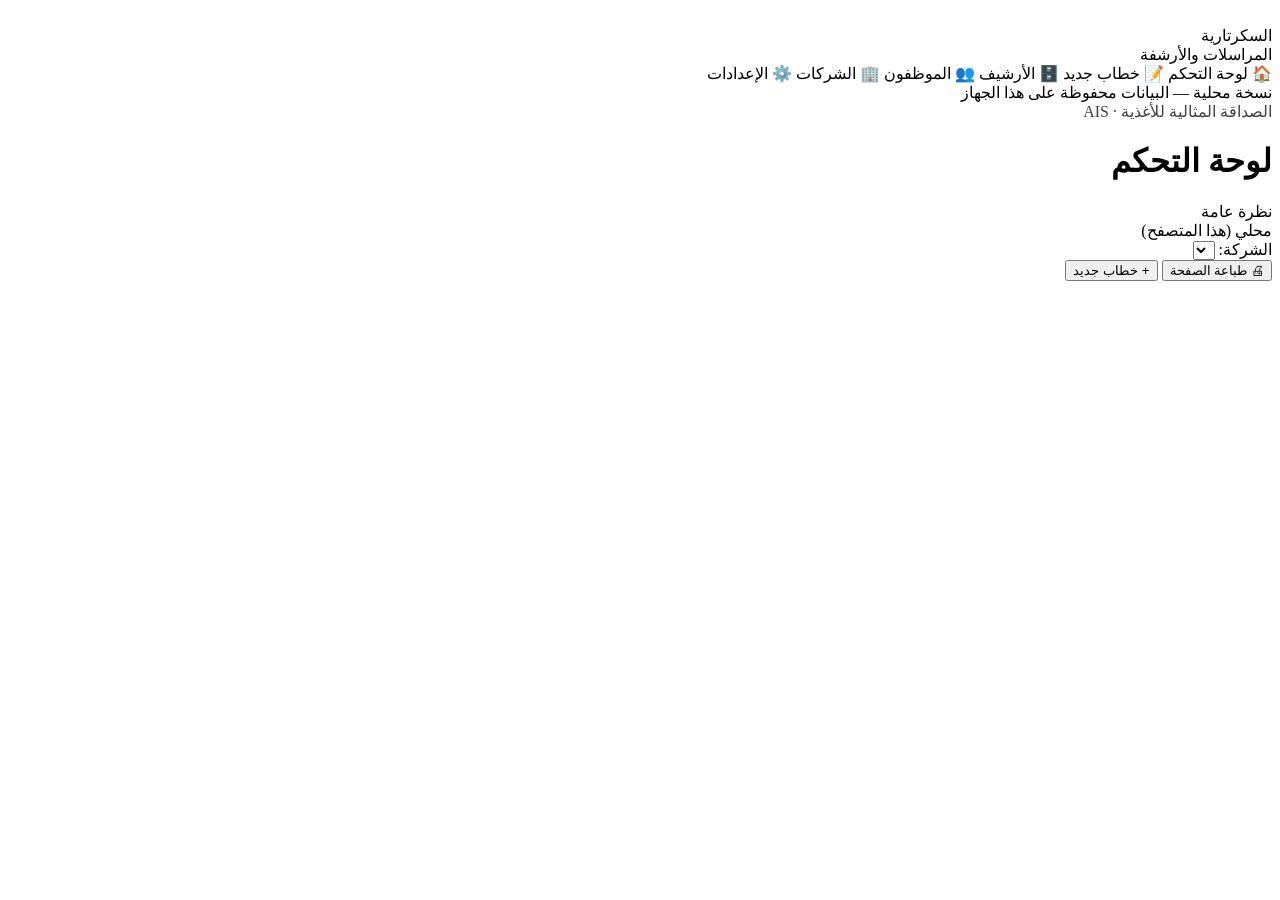
==== src/index.html @ 2f27ded2 "feat: support Render PostgreSQL persistence, secure password auth & Blueprint Co-authored-by: arena-" ====
<!DOCTYPE html>
<html lang="ar" dir="rtl">
<head>
<meta charset="utf-8">
<meta name="viewport" content="width=device-width, initial-scale=1">
<title>نظام المراسلات والأرشفة — السكرتارية</title>
<style>/*@@INCLUDE:font@@*/</style>
<style>/*@@INCLUDE:style@@*/</style>

</head>
<body>
<svg style="display:none">
  <symbol id="i-logo" viewBox="0 0 24 24"><path fill="currentColor" d="M12 2 2 7l10 5 10-5-10-5Zm0 7.5L4.5 5.8 12 4l7.5 1.8L12 9.5ZM4 10v5.5l8 4 8-4V10l-8 4-8-4Zm2 2.2 5 2.5v4.3l-5-2.5v-4.3Z"/></symbol>
</svg>

<div class="app" id="app">
  <!-- ===== Sidebar ===== -->
  <aside class="sidebar">
    <div class="brand">
      <img id="brandLogo" alt="">
      <div>
        <div class="bt">السكرتارية</div>
        <div class="bs">المراسلات والأرشفة</div>
      </div>
    </div>
    <nav class="nav">
      <a data-route="dash"><span class="ic">🏠</span> لوحة التحكم</a>
      <a data-route="new"><span class="ic">📝</span> خطاب جديد</a>
      <a data-route="archive"><span class="ic">🗄️</span> الأرشيف</a>
      <a data-route="employees"><span class="ic">👥</span> الموظفون</a>
      <a data-route="companies"><span class="ic">🏢</span> الشركات</a>
      <a data-route="settings"><span class="ic">⚙️</span> الإعدادات</a>
    </nav>
    <div class="side-foot" id="modeNote">
      نسخة محلية — البيانات محفوظة على هذا الجهاز<br>
      <span style="opacity:.75">الصداقة المثالية للأغذية · AIS</span>
    </div>
  </aside>

  <!-- ===== Main ===== -->
  <div class="main">
    <header class="topbar">
      <div>
        <h1 id="pageTitle">لوحة التحكم</h1>
        <div class="sub" id="pageSub">نظرة عامة</div>
      </div>
      <div class="spacer"></div>
      <span id="updBadge" class="badge gold no-print" style="display:none;cursor:pointer"></span>
      <span id="syncBadge" class="badge grey no-print">محلي (هذا المتصفح)</span>
      <button id="logoutBtn" class="btn btn-sm no-print" style="display:none" title="تسجيل الخروج وقفل الجلسة">🔒 خروج</button>
      <div class="co-switch no-print" title="الشركة النشطة">
        <span class="lbl">الشركة:</span>
        <select id="coSwitch"></select>
      </div>
      <button class="btn btn-sm no-print" onclick="window.print()">🖨 طباعة الصفحة</button>
      <button class="btn btn-primary no-print" data-go="new">+ خطاب جديد</button>
    </header>
    <main class="content" id="view"></main>
  </div>
</div>

<!-- منطقة الطباعة -->
<div id="printArea"></div>

<!-- نافذة منبثقة -->
<div class="modal-bg" id="modalBg"></div>
<div id="toast"></div>

<script>/*@@INCLUDE:assets@@*/</script>
<script>/*@@INCLUDE:templates@@*/</script>
<script>/*@@INCLUDE:app@@*/</script>
<script>
  // ربط أزرار القائمة الجانبية
  document.querySelectorAll('.nav a').forEach(a=>{
    a.addEventListener('click', ()=>go(a.dataset.route));
  });
</script>
</body>
</html>
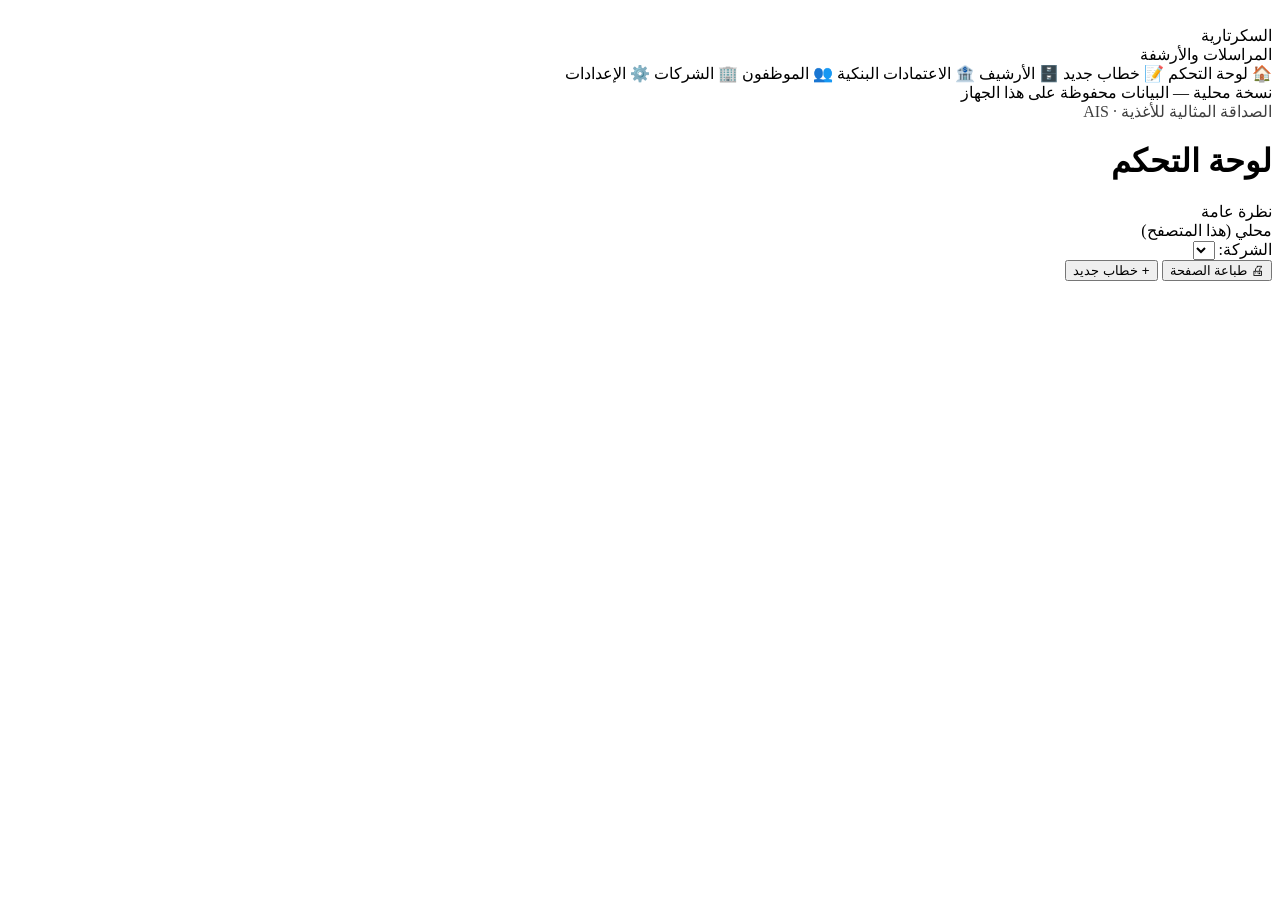
==== commit 7a05943c: "feat(credits): منطقة الاعتمادات البنكية — ملفات اعتماد كاملة - دوسية اعتماد لكل طلب: بيانات البنك وا" ====
--- a/src/index.html
+++ b/src/index.html
@@ -27,6 +27,7 @@
       <a data-route="dash"><span class="ic">🏠</span> لوحة التحكم</a>
       <a data-route="new"><span class="ic">📝</span> خطاب جديد</a>
       <a data-route="archive"><span class="ic">🗄️</span> الأرشيف</a>
+      <a data-route="credits"><span class="ic">🏦</span> الاعتمادات البنكية</a>
       <a data-route="employees"><span class="ic">👥</span> الموظفون</a>
       <a data-route="companies"><span class="ic">🏢</span> الشركات</a>
       <a data-route="settings"><span class="ic">⚙️</span> الإعدادات</a>
@@ -68,6 +69,7 @@
 
 <script>/*@@INCLUDE:assets@@*/</script>
 <script>/*@@INCLUDE:templates@@*/</script>
+<script>/*@@INCLUDE:credits@@*/</script>
 <script>/*@@INCLUDE:app@@*/</script>
 <script>
   // ربط أزرار القائمة الجانبية
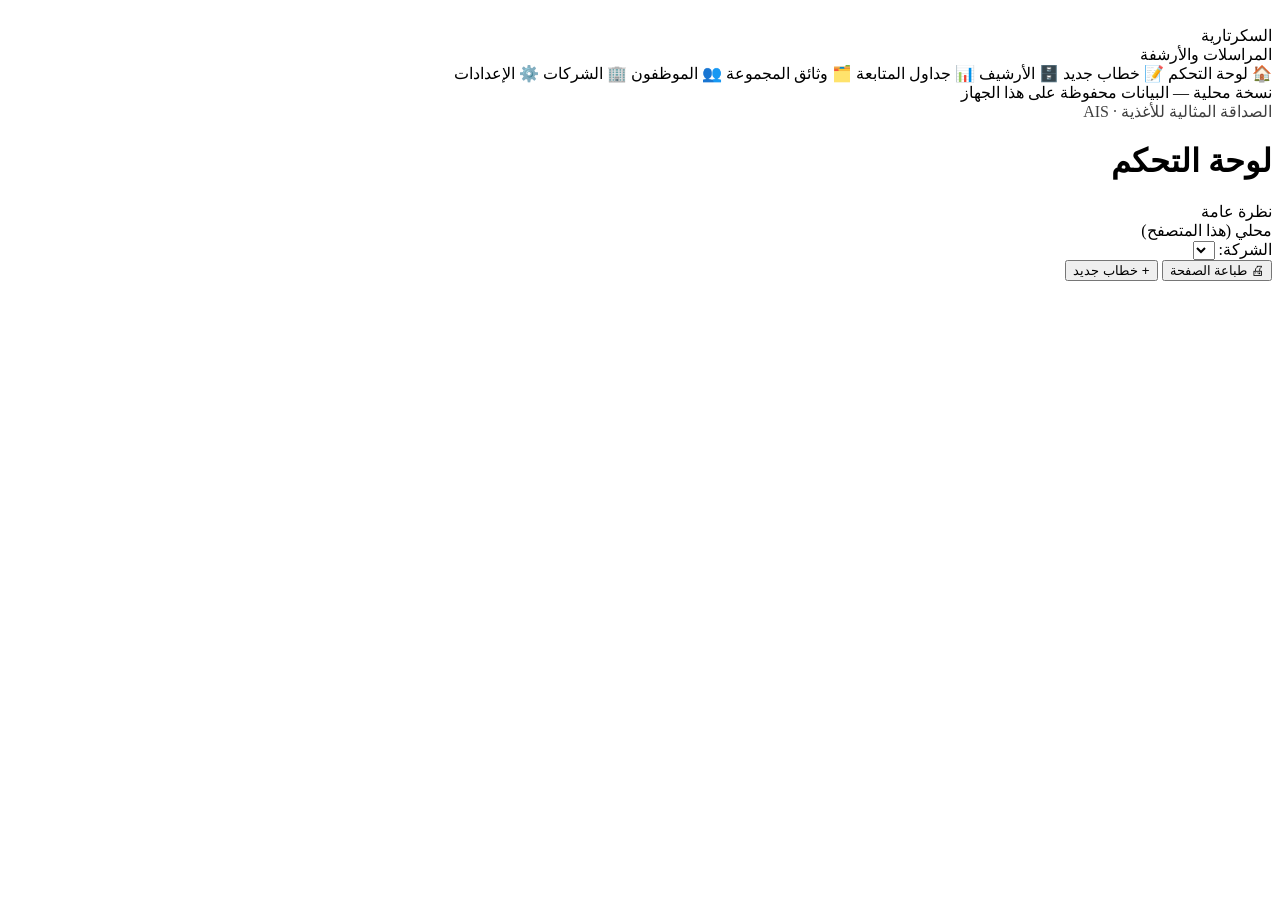
==== commit 662d0870: "feat: add shared group documents vault & operational tracking tables with AIS + Al-Abtal dual logos " ====
--- a/src/index.html
+++ b/src/index.html
@@ -27,7 +27,8 @@
       <a data-route="dash"><span class="ic">🏠</span> لوحة التحكم</a>
       <a data-route="new"><span class="ic">📝</span> خطاب جديد</a>
       <a data-route="archive"><span class="ic">🗄️</span> الأرشيف</a>
-      <a data-route="credits"><span class="ic">🏦</span> الاعتمادات البنكية</a>
+      <a data-route="trackers"><span class="ic">📊</span> جداول المتابعة</a>
+      <a data-route="group"><span class="ic">🗂️</span> وثائق المجموعة</a>
       <a data-route="employees"><span class="ic">👥</span> الموظفون</a>
       <a data-route="companies"><span class="ic">🏢</span> الشركات</a>
       <a data-route="settings"><span class="ic">⚙️</span> الإعدادات</a>
@@ -69,7 +70,7 @@
 
 <script>/*@@INCLUDE:assets@@*/</script>
 <script>/*@@INCLUDE:templates@@*/</script>
-<script>/*@@INCLUDE:credits@@*/</script>
+<script>/*@@INCLUDE:group@@*/</script>
 <script>/*@@INCLUDE:app@@*/</script>
 <script>
   // ربط أزرار القائمة الجانبية
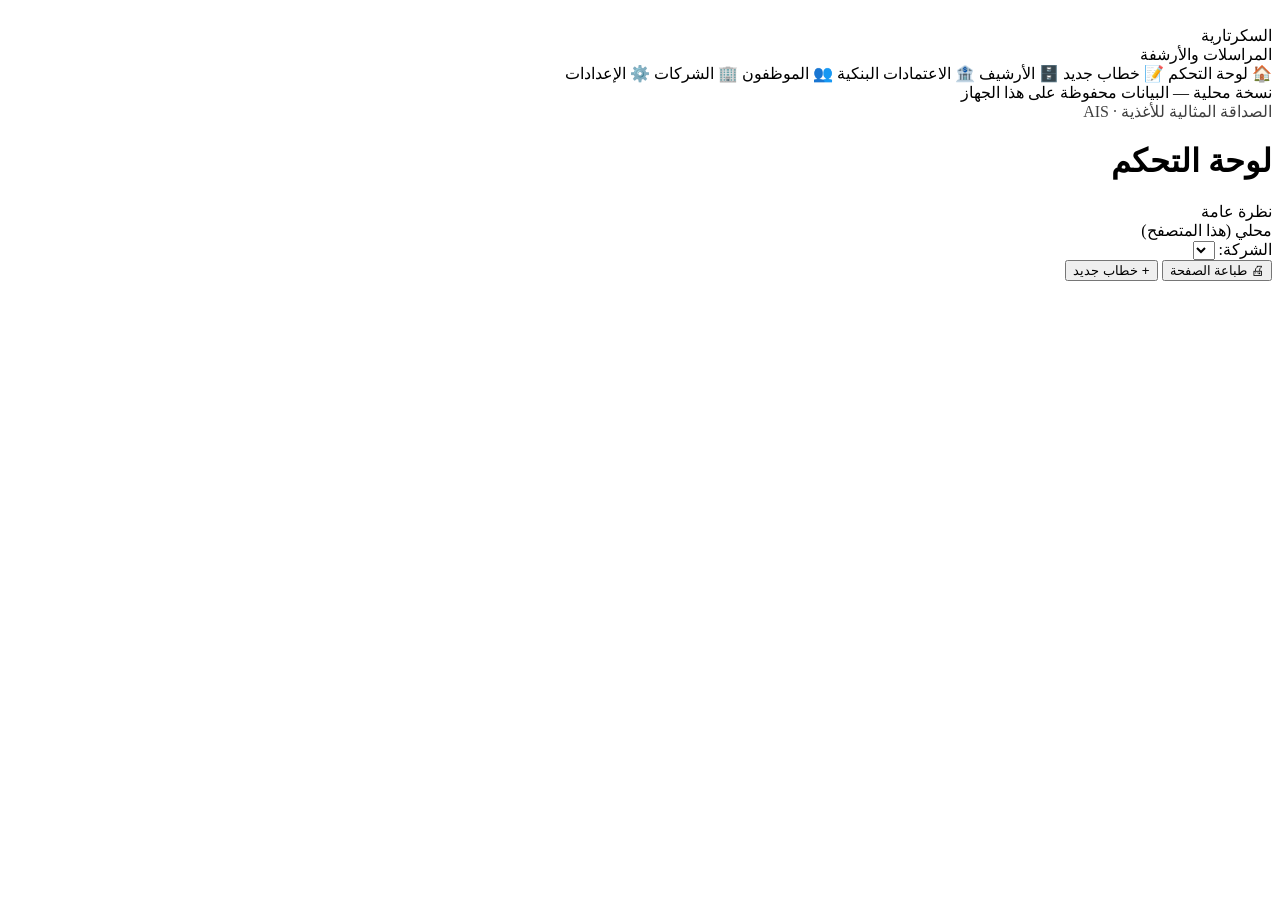
==== commit acaa5201: "Merge pull request #3 from assadake/arena/0de4f94a-secretaria-assadaka feat(credits): منطقة الاعتماد" ====
--- a/src/index.html
+++ b/src/index.html
@@ -27,8 +27,7 @@
       <a data-route="dash"><span class="ic">🏠</span> لوحة التحكم</a>
       <a data-route="new"><span class="ic">📝</span> خطاب جديد</a>
       <a data-route="archive"><span class="ic">🗄️</span> الأرشيف</a>
-      <a data-route="trackers"><span class="ic">📊</span> جداول المتابعة</a>
-      <a data-route="group"><span class="ic">🗂️</span> وثائق المجموعة</a>
+      <a data-route="credits"><span class="ic">🏦</span> الاعتمادات البنكية</a>
       <a data-route="employees"><span class="ic">👥</span> الموظفون</a>
       <a data-route="companies"><span class="ic">🏢</span> الشركات</a>
       <a data-route="settings"><span class="ic">⚙️</span> الإعدادات</a>
@@ -70,7 +69,7 @@
 
 <script>/*@@INCLUDE:assets@@*/</script>
 <script>/*@@INCLUDE:templates@@*/</script>
-<script>/*@@INCLUDE:group@@*/</script>
+<script>/*@@INCLUDE:credits@@*/</script>
 <script>/*@@INCLUDE:app@@*/</script>
 <script>
   // ربط أزرار القائمة الجانبية
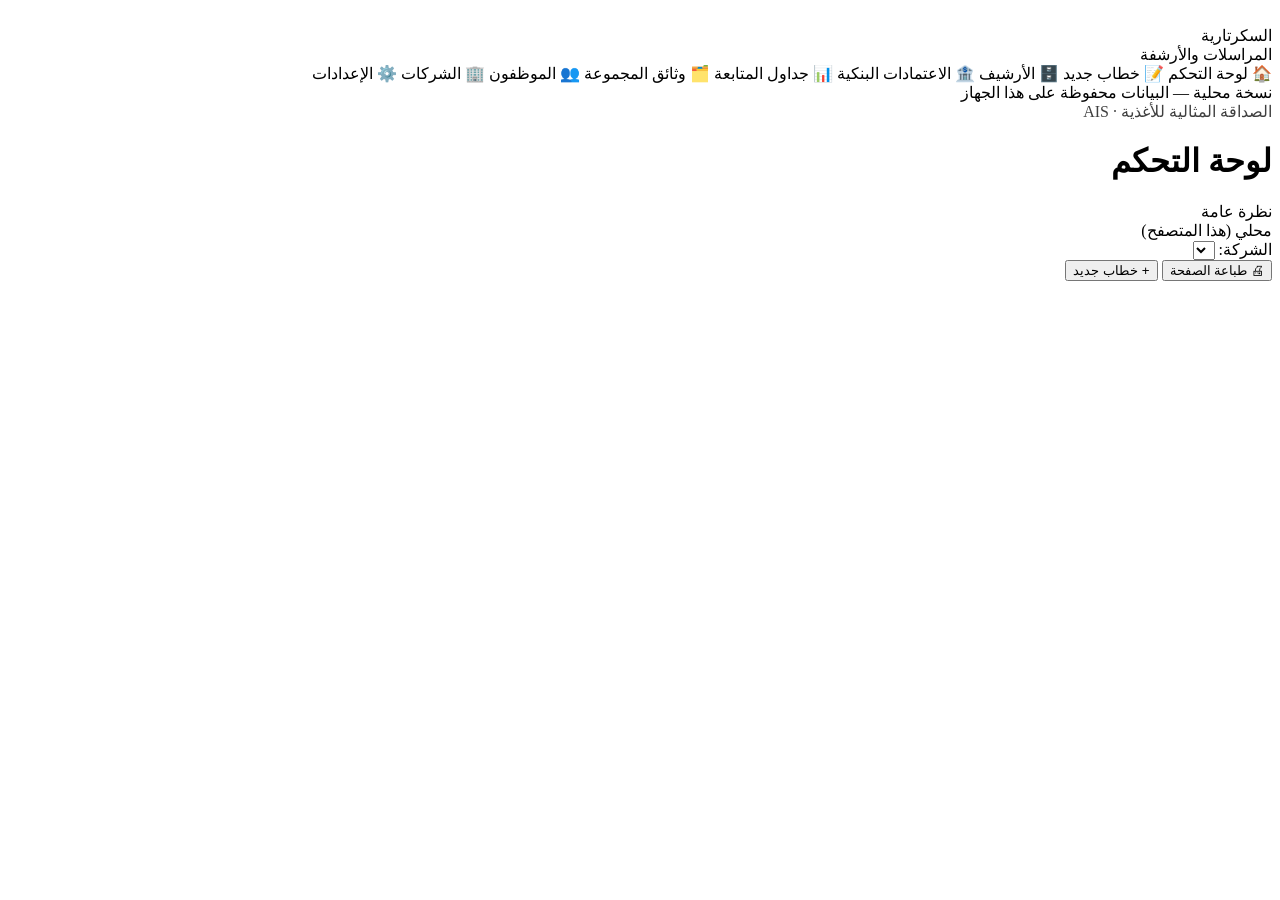
==== commit 0bf005db: "Merge main (credits module) with shared group documents & tracking tables (v1.5.0) Co-authored-by: a" ====
--- a/src/index.html
+++ b/src/index.html
@@ -28,6 +28,8 @@
       <a data-route="new"><span class="ic">📝</span> خطاب جديد</a>
       <a data-route="archive"><span class="ic">🗄️</span> الأرشيف</a>
       <a data-route="credits"><span class="ic">🏦</span> الاعتمادات البنكية</a>
+      <a data-route="trackers"><span class="ic">📊</span> جداول المتابعة</a>
+      <a data-route="group"><span class="ic">🗂️</span> وثائق المجموعة</a>
       <a data-route="employees"><span class="ic">👥</span> الموظفون</a>
       <a data-route="companies"><span class="ic">🏢</span> الشركات</a>
       <a data-route="settings"><span class="ic">⚙️</span> الإعدادات</a>
@@ -70,6 +72,7 @@
 <script>/*@@INCLUDE:assets@@*/</script>
 <script>/*@@INCLUDE:templates@@*/</script>
 <script>/*@@INCLUDE:credits@@*/</script>
+<script>/*@@INCLUDE:group@@*/</script>
 <script>/*@@INCLUDE:app@@*/</script>
 <script>
   // ربط أزرار القائمة الجانبية
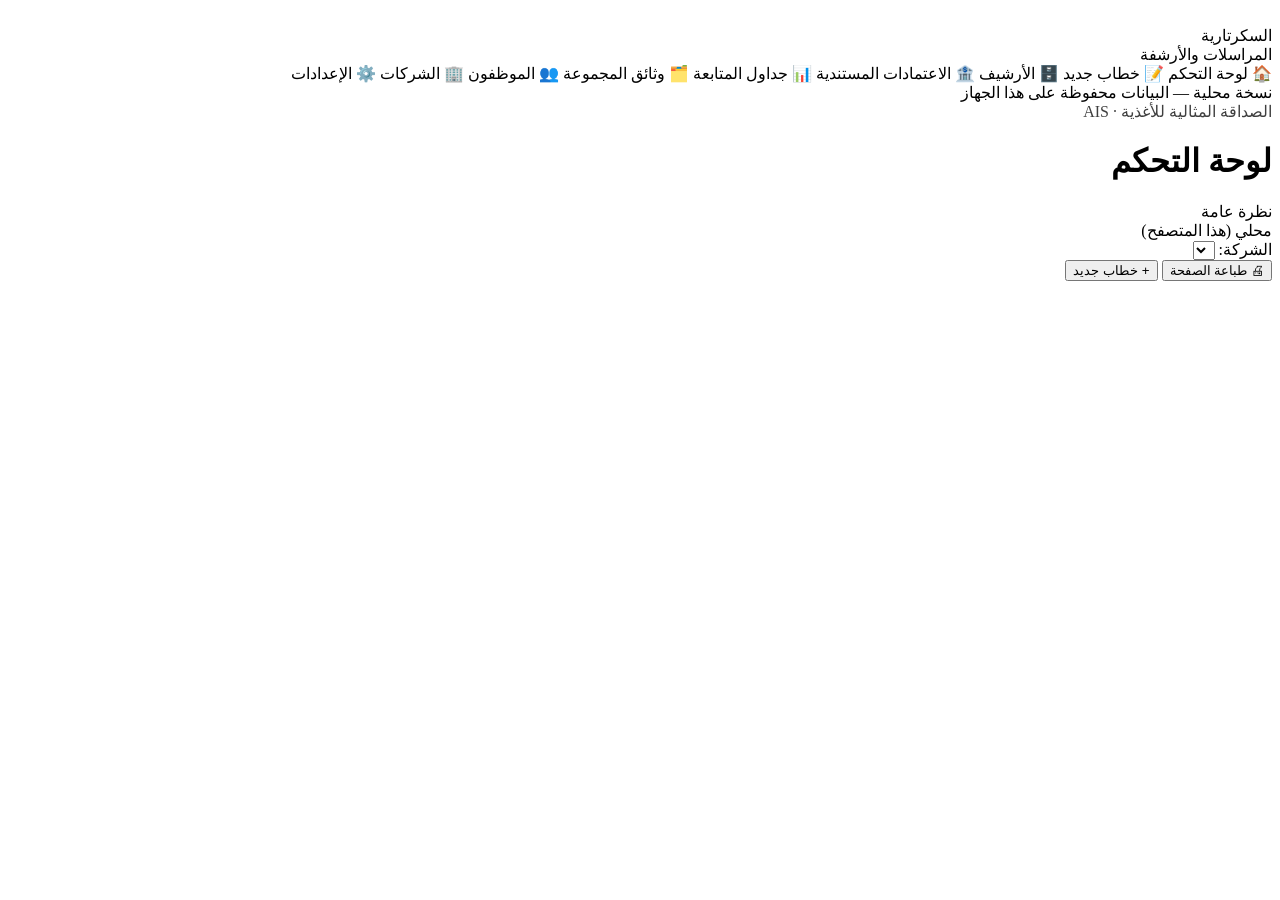
==== commit ed6f6424: "إعادة تصميم الاعتمادات البنكية إلى اعتمادات مستندية لاستيراد البضائع بالسعر الرسمي لمصرف ليبيا المرك" ====
--- a/src/index.html
+++ b/src/index.html
@@ -27,7 +27,7 @@
       <a data-route="dash"><span class="ic">🏠</span> لوحة التحكم</a>
       <a data-route="new"><span class="ic">📝</span> خطاب جديد</a>
       <a data-route="archive"><span class="ic">🗄️</span> الأرشيف</a>
-      <a data-route="credits"><span class="ic">🏦</span> الاعتمادات البنكية</a>
+      <a data-route="credits"><span class="ic">🏦</span> الاعتمادات المستندية</a>
       <a data-route="trackers"><span class="ic">📊</span> جداول المتابعة</a>
       <a data-route="group"><span class="ic">🗂️</span> وثائق المجموعة</a>
       <a data-route="employees"><span class="ic">👥</span> الموظفون</a>
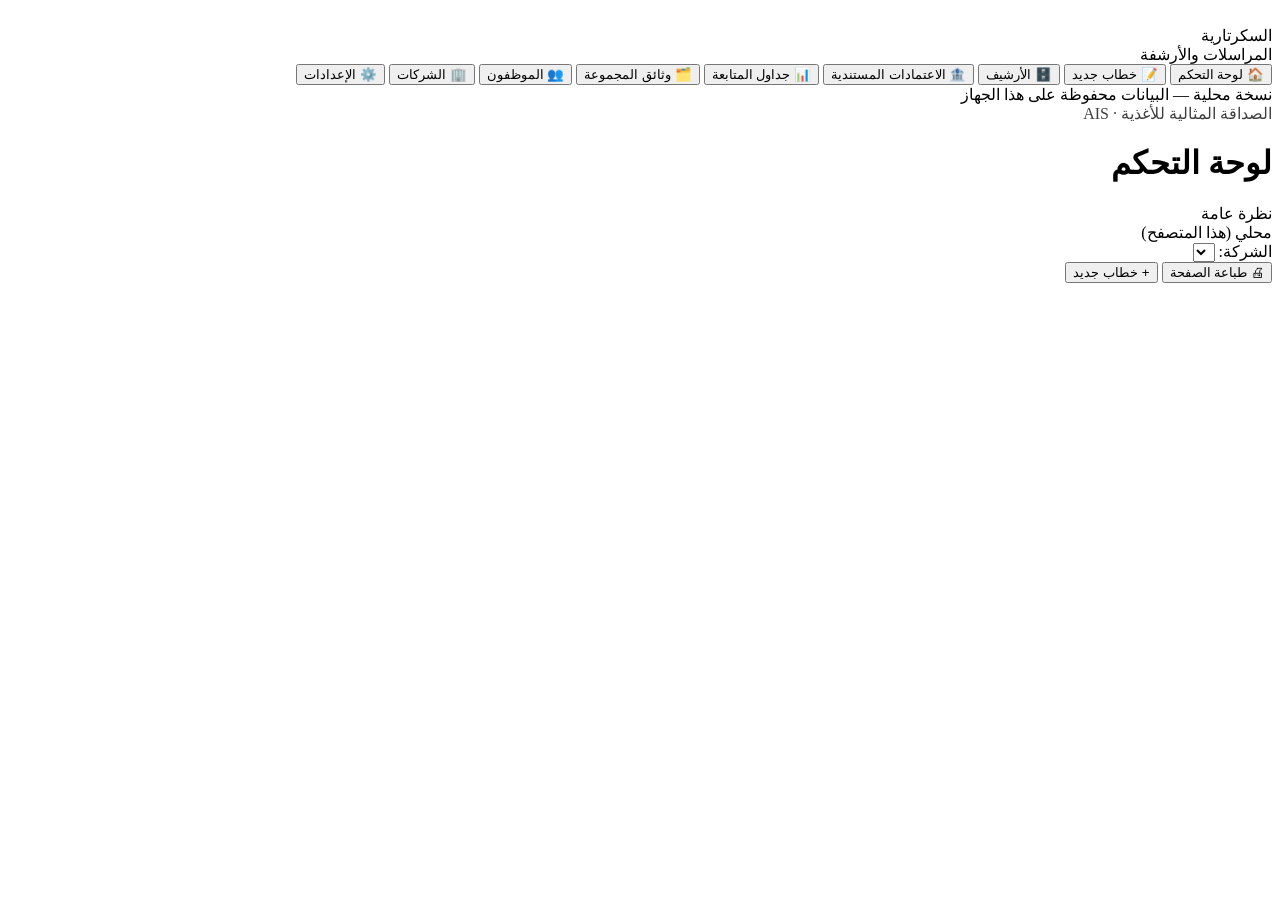
==== commit 3177517b: "Apply audit improvements and harden secretariat app Co-authored-by: arena-agent <297053741+arena-age" ====
--- a/src/index.html
+++ b/src/index.html
@@ -3,6 +3,10 @@
 <head>
 <meta charset="utf-8">
 <meta name="viewport" content="width=device-width, initial-scale=1">
+<meta name="description" content="نظام المراسلات والأرشفة للسكرتارية: خطابات بترويسة الشركات، أرشيف صادر قابل للبحث، اعتمادات مستندية، جداول متابعة ووثائق المجموعة — يعمل بلا إنترنت أو عبر أرشيف مشترك على الشبكة.">
+<meta name="theme-color" content="#12305f">
+<meta name="color-scheme" content="light">
+<link rel="icon" href="data:image/svg+xml,%3Csvg xmlns='http://www.w3.org/2000/svg' viewBox='0 0 64 64'%3E%3Crect width='64' height='64' rx='14' fill='%2312305f'/%3E%3Cpath d='M12 20h40v24a4 4 0 0 1-4 4H16a4 4 0 0 1-4-4V20z' fill='%23ffffff'/%3E%3Cpath d='M13 21l19 15 19-15' stroke='%23f0b400' stroke-width='4' fill='none' stroke-linejoin='round' stroke-linecap='round'/%3E%3C/svg%3E">
 <title>نظام المراسلات والأرشفة — السكرتارية</title>
 <style>/*@@INCLUDE:font@@*/</style>
 <style>/*@@INCLUDE:style@@*/</style>
@@ -23,16 +27,16 @@
         <div class="bs">المراسلات والأرشفة</div>
       </div>
     </div>
-    <nav class="nav">
-      <a data-route="dash"><span class="ic">🏠</span> لوحة التحكم</a>
-      <a data-route="new"><span class="ic">📝</span> خطاب جديد</a>
-      <a data-route="archive"><span class="ic">🗄️</span> الأرشيف</a>
-      <a data-route="credits"><span class="ic">🏦</span> الاعتمادات المستندية</a>
-      <a data-route="trackers"><span class="ic">📊</span> جداول المتابعة</a>
-      <a data-route="group"><span class="ic">🗂️</span> وثائق المجموعة</a>
-      <a data-route="employees"><span class="ic">👥</span> الموظفون</a>
-      <a data-route="companies"><span class="ic">🏢</span> الشركات</a>
-      <a data-route="settings"><span class="ic">⚙️</span> الإعدادات</a>
+    <nav class="nav" aria-label="التنقل الرئيسي">
+      <button type="button" class="nav-item" data-route="dash" aria-current="page"><span class="ic" aria-hidden="true">🏠</span> لوحة التحكم</button>
+      <button type="button" class="nav-item" data-route="new"><span class="ic" aria-hidden="true">📝</span> خطاب جديد</button>
+      <button type="button" class="nav-item" data-route="archive"><span class="ic" aria-hidden="true">🗄️</span> الأرشيف</button>
+      <button type="button" class="nav-item" data-route="credits"><span class="ic" aria-hidden="true">🏦</span> الاعتمادات المستندية</button>
+      <button type="button" class="nav-item" data-route="trackers"><span class="ic" aria-hidden="true">📊</span> جداول المتابعة</button>
+      <button type="button" class="nav-item" data-route="group"><span class="ic" aria-hidden="true">🗂️</span> وثائق المجموعة</button>
+      <button type="button" class="nav-item" data-route="employees"><span class="ic" aria-hidden="true">👥</span> الموظفون</button>
+      <button type="button" class="nav-item" data-route="companies"><span class="ic" aria-hidden="true">🏢</span> الشركات</button>
+      <button type="button" class="nav-item" data-route="settings"><span class="ic" aria-hidden="true">⚙️</span> الإعدادات</button>
     </nav>
     <div class="side-foot" id="modeNote">
       نسخة محلية — البيانات محفوظة على هذا الجهاز<br>
@@ -58,7 +62,7 @@
       <button class="btn btn-sm no-print" onclick="window.print()">🖨 طباعة الصفحة</button>
       <button class="btn btn-primary no-print" data-go="new">+ خطاب جديد</button>
     </header>
-    <main class="content" id="view"></main>
+    <main class="content" id="view" tabindex="-1"></main>
   </div>
 </div>
 
@@ -76,8 +80,8 @@
 <script>/*@@INCLUDE:app@@*/</script>
 <script>
   // ربط أزرار القائمة الجانبية
-  document.querySelectorAll('.nav a').forEach(a=>{
-    a.addEventListener('click', ()=>go(a.dataset.route));
+  document.querySelectorAll('.nav [data-route]').forEach(btn=>{
+    btn.addEventListener('click', ()=>go(btn.dataset.route));
   });
 </script>
 </body>
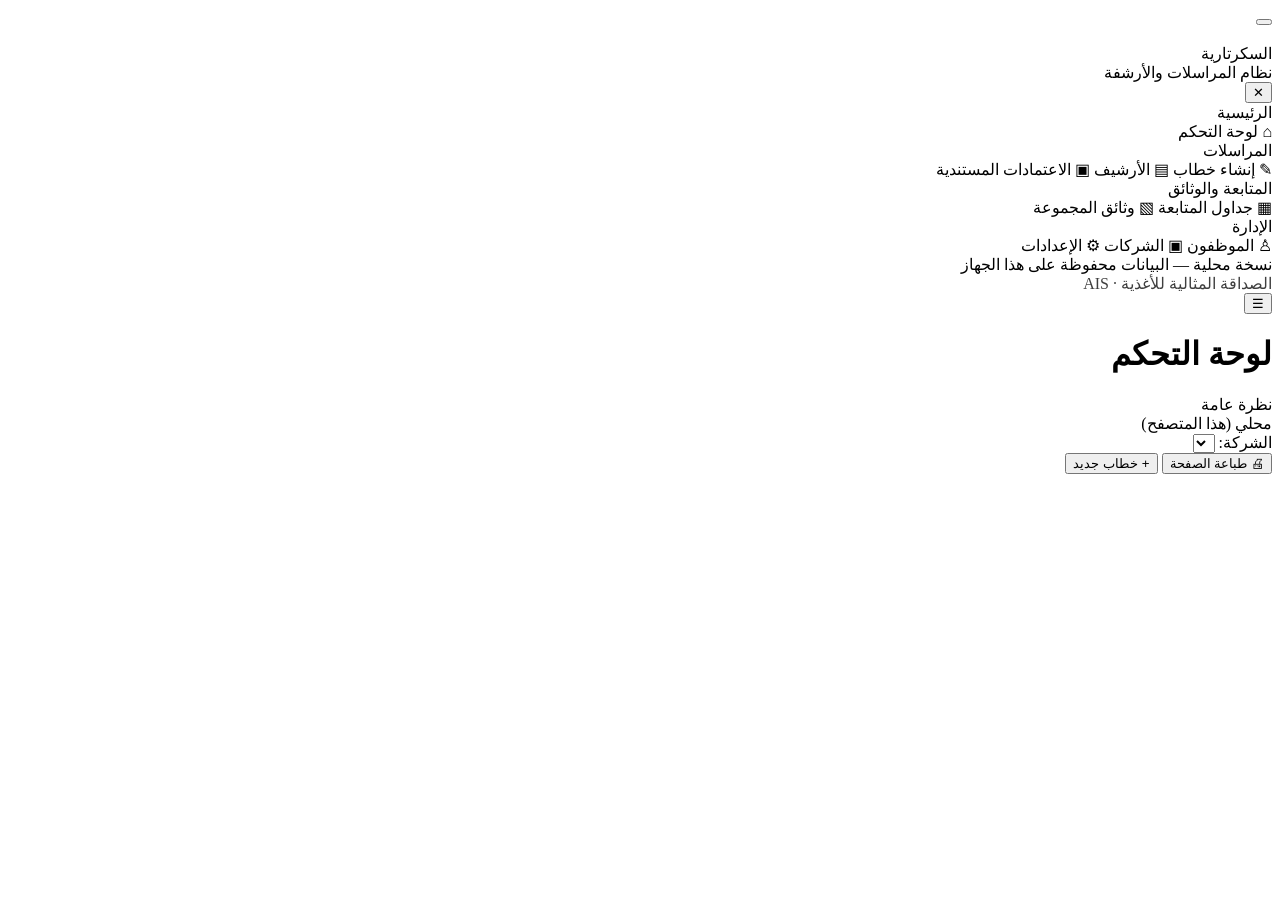
==== commit 75c72faf: "Simplify and polish application interface Co-authored-by: arena-agent <297053741+arena-agent@users.n" ====
--- a/src/index.html
+++ b/src/index.html
@@ -3,10 +3,6 @@
 <head>
 <meta charset="utf-8">
 <meta name="viewport" content="width=device-width, initial-scale=1">
-<meta name="description" content="نظام المراسلات والأرشفة للسكرتارية: خطابات بترويسة الشركات، أرشيف صادر قابل للبحث، اعتمادات مستندية، جداول متابعة ووثائق المجموعة — يعمل بلا إنترنت أو عبر أرشيف مشترك على الشبكة.">
-<meta name="theme-color" content="#12305f">
-<meta name="color-scheme" content="light">
-<link rel="icon" href="data:image/svg+xml,%3Csvg xmlns='http://www.w3.org/2000/svg' viewBox='0 0 64 64'%3E%3Crect width='64' height='64' rx='14' fill='%2312305f'/%3E%3Cpath d='M12 20h40v24a4 4 0 0 1-4 4H16a4 4 0 0 1-4-4V20z' fill='%23ffffff'/%3E%3Cpath d='M13 21l19 15 19-15' stroke='%23f0b400' stroke-width='4' fill='none' stroke-linejoin='round' stroke-linecap='round'/%3E%3C/svg%3E">
 <title>نظام المراسلات والأرشفة — السكرتارية</title>
 <style>/*@@INCLUDE:font@@*/</style>
 <style>/*@@INCLUDE:style@@*/</style>
@@ -19,24 +15,38 @@
 
 <div class="app" id="app">
   <!-- ===== Sidebar ===== -->
-  <aside class="sidebar">
+  <button class="sidebar-backdrop" id="sidebarBackdrop" type="button" aria-label="إغلاق القائمة"></button>
+  <aside class="sidebar" id="sidebar">
     <div class="brand">
       <img id="brandLogo" alt="">
       <div>
         <div class="bt">السكرتارية</div>
-        <div class="bs">المراسلات والأرشفة</div>
+        <div class="bs">نظام المراسلات والأرشفة</div>
       </div>
+      <button class="sidebar-close btn btn-sm" id="sidebarClose" type="button" aria-label="إغلاق القائمة">✕</button>
     </div>
-    <nav class="nav" aria-label="التنقل الرئيسي">
-      <button type="button" class="nav-item" data-route="dash" aria-current="page"><span class="ic" aria-hidden="true">🏠</span> لوحة التحكم</button>
-      <button type="button" class="nav-item" data-route="new"><span class="ic" aria-hidden="true">📝</span> خطاب جديد</button>
-      <button type="button" class="nav-item" data-route="archive"><span class="ic" aria-hidden="true">🗄️</span> الأرشيف</button>
-      <button type="button" class="nav-item" data-route="credits"><span class="ic" aria-hidden="true">🏦</span> الاعتمادات المستندية</button>
-      <button type="button" class="nav-item" data-route="trackers"><span class="ic" aria-hidden="true">📊</span> جداول المتابعة</button>
-      <button type="button" class="nav-item" data-route="group"><span class="ic" aria-hidden="true">🗂️</span> وثائق المجموعة</button>
-      <button type="button" class="nav-item" data-route="employees"><span class="ic" aria-hidden="true">👥</span> الموظفون</button>
-      <button type="button" class="nav-item" data-route="companies"><span class="ic" aria-hidden="true">🏢</span> الشركات</button>
-      <button type="button" class="nav-item" data-route="settings"><span class="ic" aria-hidden="true">⚙️</span> الإعدادات</button>
+    <nav class="nav">
+      <div class="nav-group">
+        <div class="nav-caption">الرئيسية</div>
+        <a data-route="dash"><span class="ic">⌂</span> لوحة التحكم</a>
+      </div>
+      <div class="nav-group">
+        <div class="nav-caption">المراسلات</div>
+        <a data-route="new"><span class="ic">✎</span> إنشاء خطاب</a>
+        <a data-route="archive"><span class="ic">▤</span> الأرشيف</a>
+        <a data-route="credits"><span class="ic">▣</span> الاعتمادات المستندية</a>
+      </div>
+      <div class="nav-group">
+        <div class="nav-caption">المتابعة والوثائق</div>
+        <a data-route="trackers"><span class="ic">▦</span> جداول المتابعة</a>
+        <a data-route="group"><span class="ic">▧</span> وثائق المجموعة</a>
+      </div>
+      <div class="nav-group">
+        <div class="nav-caption">الإدارة</div>
+        <a data-route="employees"><span class="ic">♙</span> الموظفون</a>
+        <a data-route="companies"><span class="ic">▣</span> الشركات</a>
+        <a data-route="settings"><span class="ic">⚙</span> الإعدادات</a>
+      </div>
     </nav>
     <div class="side-foot" id="modeNote">
       نسخة محلية — البيانات محفوظة على هذا الجهاز<br>
@@ -47,7 +57,8 @@
   <!-- ===== Main ===== -->
   <div class="main">
     <header class="topbar">
-      <div>
+      <button class="menu-toggle btn btn-sm no-print" id="menuToggle" type="button" aria-label="فتح القائمة" aria-expanded="false">☰</button>
+      <div class="topbar-title">
         <h1 id="pageTitle">لوحة التحكم</h1>
         <div class="sub" id="pageSub">نظرة عامة</div>
       </div>
@@ -62,7 +73,7 @@
       <button class="btn btn-sm no-print" onclick="window.print()">🖨 طباعة الصفحة</button>
       <button class="btn btn-primary no-print" data-go="new">+ خطاب جديد</button>
     </header>
-    <main class="content" id="view" tabindex="-1"></main>
+    <main class="content" id="view"></main>
   </div>
 </div>
 
@@ -79,9 +90,17 @@
 <script>/*@@INCLUDE:group@@*/</script>
 <script>/*@@INCLUDE:app@@*/</script>
 <script>
-  // ربط أزرار القائمة الجانبية
-  document.querySelectorAll('.nav [data-route]').forEach(btn=>{
-    btn.addEventListener('click', ()=>go(btn.dataset.route));
+  // تنقّل القائمة الجانبية ودعم القائمة المنسدلة على الهاتف
+  const menuToggle=document.getElementById('menuToggle');
+  const closeMenu=()=>{document.body.classList.remove('nav-open');menuToggle?.setAttribute('aria-expanded','false');};
+  menuToggle?.addEventListener('click',()=>{
+    const open=document.body.classList.toggle('nav-open');menuToggle.setAttribute('aria-expanded',String(open));
+  });
+  document.getElementById('sidebarBackdrop')?.addEventListener('click',closeMenu);
+  document.getElementById('sidebarClose')?.addEventListener('click',closeMenu);
+  document.addEventListener('keydown',e=>{if(e.key==='Escape')closeMenu();});
+  document.querySelectorAll('.nav a').forEach(a=>{
+    a.addEventListener('click',()=>{go(a.dataset.route);closeMenu();});
   });
 </script>
 </body>
